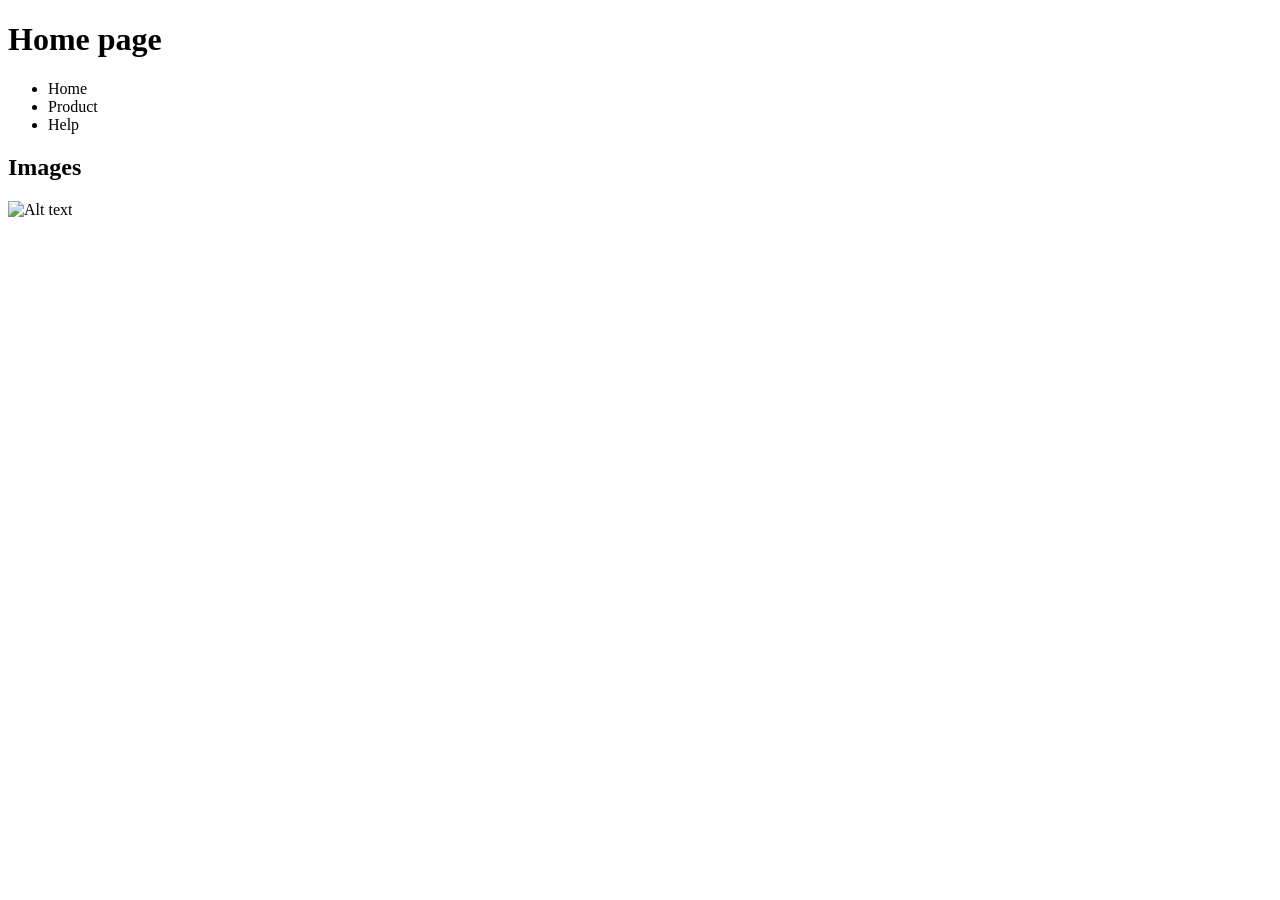
==== index.html @ be4ef786 "index.html created" ====
<!DOCTYPE html>
<html>

<head>
  <title>Home page</title>
</head>

<body>
  <header>
    <h1>Home page</h1>
    <nav>
      <ul>
        <li>Home</li>
        <li>Product</li>
        <li>Help</li>
      </ul>
    </nav>
  </header>
  <main>
    <div>
      <h2>Images</h2>
      <img
        src="://img-cdn.tnwcdn.com/image?fit=1280%2C720&url=https%3A%2F%2Fcdn0.tnwcdn.com%2Fwp-content%2Fblogs.dir%2F1%2Ffiles%2F2017%2F07%2Fgoogle_earth_banner.jpg&signature=a277ba48ed4ade5385ff8ecaa041bf2b"
        alt="Alt text">
    </div>
  </main>
</body>

</html>
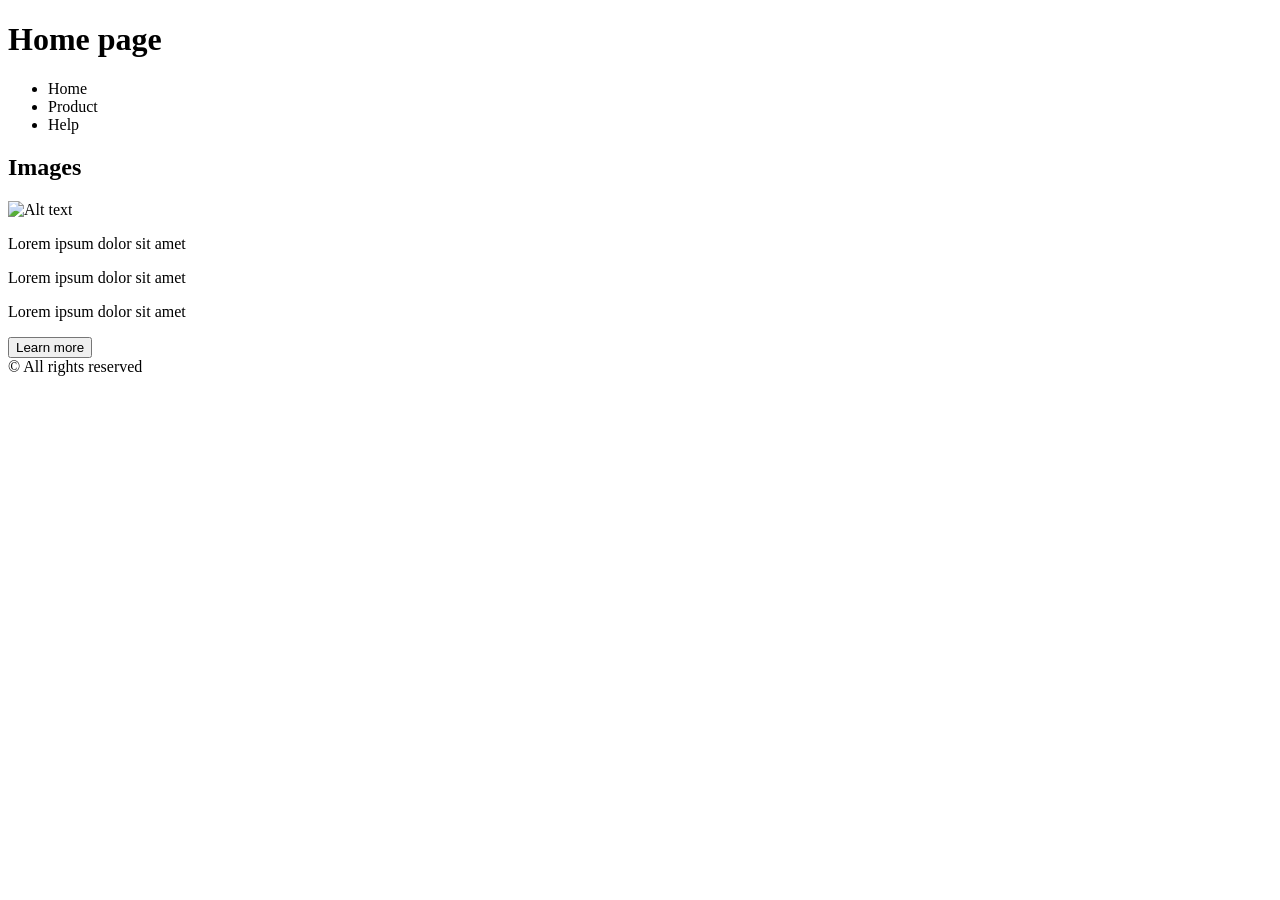
==== commit a7e434ee: "Homework, lesson 2" ====
--- a/index.html
+++ b/index.html
@@ -20,10 +20,15 @@
     <div>
       <h2>Images</h2>
       <img
-        src="://img-cdn.tnwcdn.com/image?fit=1280%2C720&url=https%3A%2F%2Fcdn0.tnwcdn.com%2Fwp-content%2Fblogs.dir%2F1%2Ffiles%2F2017%2F07%2Fgoogle_earth_banner.jpg&signature=a277ba48ed4ade5385ff8ecaa041bf2b"
+        src="https://img-cdn.tnwcdn.com/image?fit=1280%2C720&url=https%3A%2F%2Fcdn0.tnwcdn.com%2Fwp-content%2Fblogs.dir%2F1%2Ffiles%2F2017%2F07%2Fgoogle_earth_banner.jpg&signature=a277ba48ed4ade5385ff8ecaa041bf2b"
         alt="Alt text">
     </div>
+    <p>Lorem ipsum dolor sit amet</p>
+    <p>Lorem ipsum dolor sit amet</p>
+    <p>Lorem ipsum dolor sit amet</p>
+    <button>Learn more</button>
   </main>
+  <footer>&copy; All rights reserved</footer>
 </body>
 
 </html>
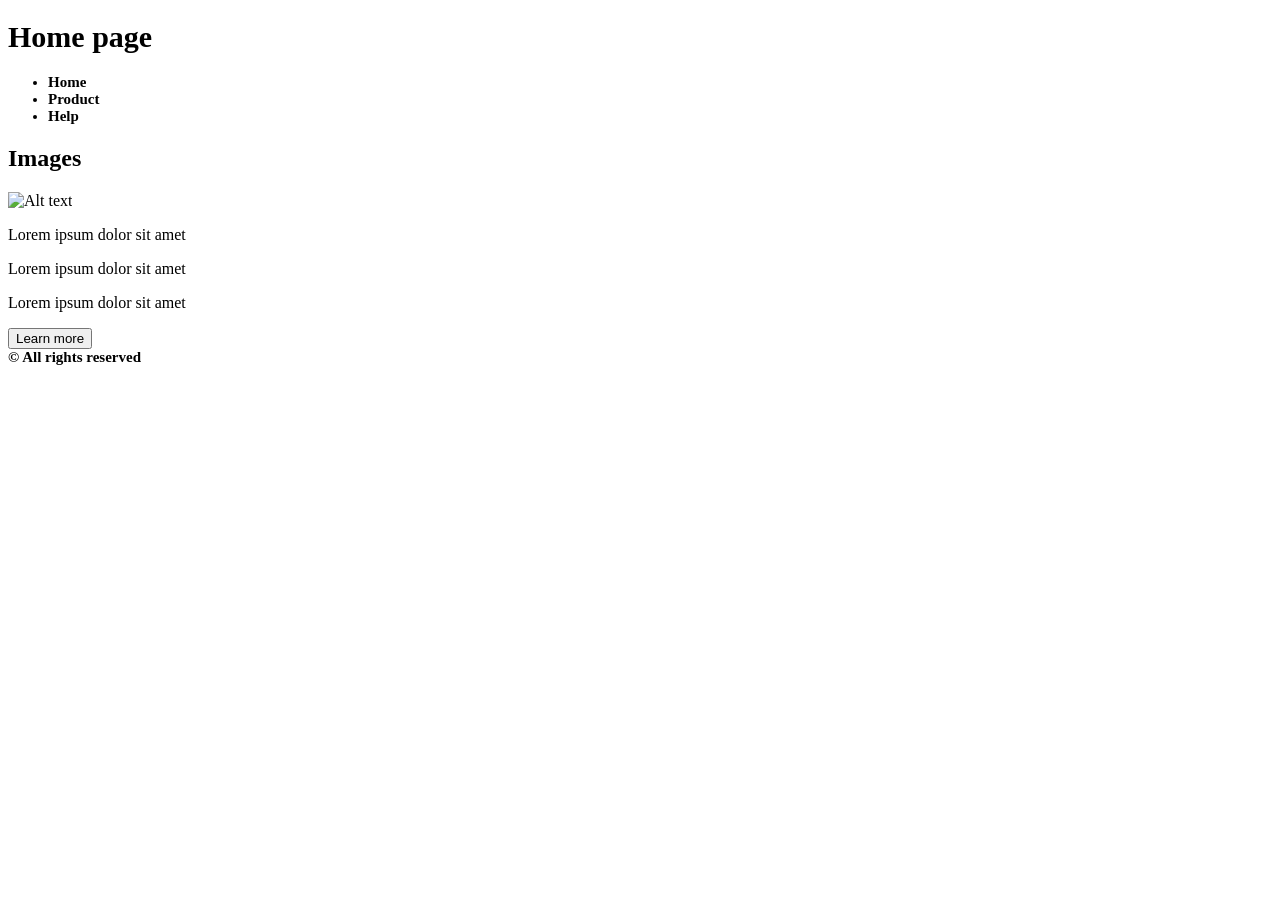
==== commit 08c5873c: "CSS homework" ====
--- a/index.html
+++ b/index.html
@@ -3,6 +3,7 @@
 
 <head>
   <title>Home page</title>
+  <link rel="stylesheet" href="./index.css">
 </head>
 
 <body>
--- a/index.css
+++ b/index.css
@@ -0,0 +1,10 @@
+header,
+footer {
+  font-size: 15px;
+  font-weight: bold;
+  text-align: left;
+}
+
+#about-main {
+  text-align: center;
+}
